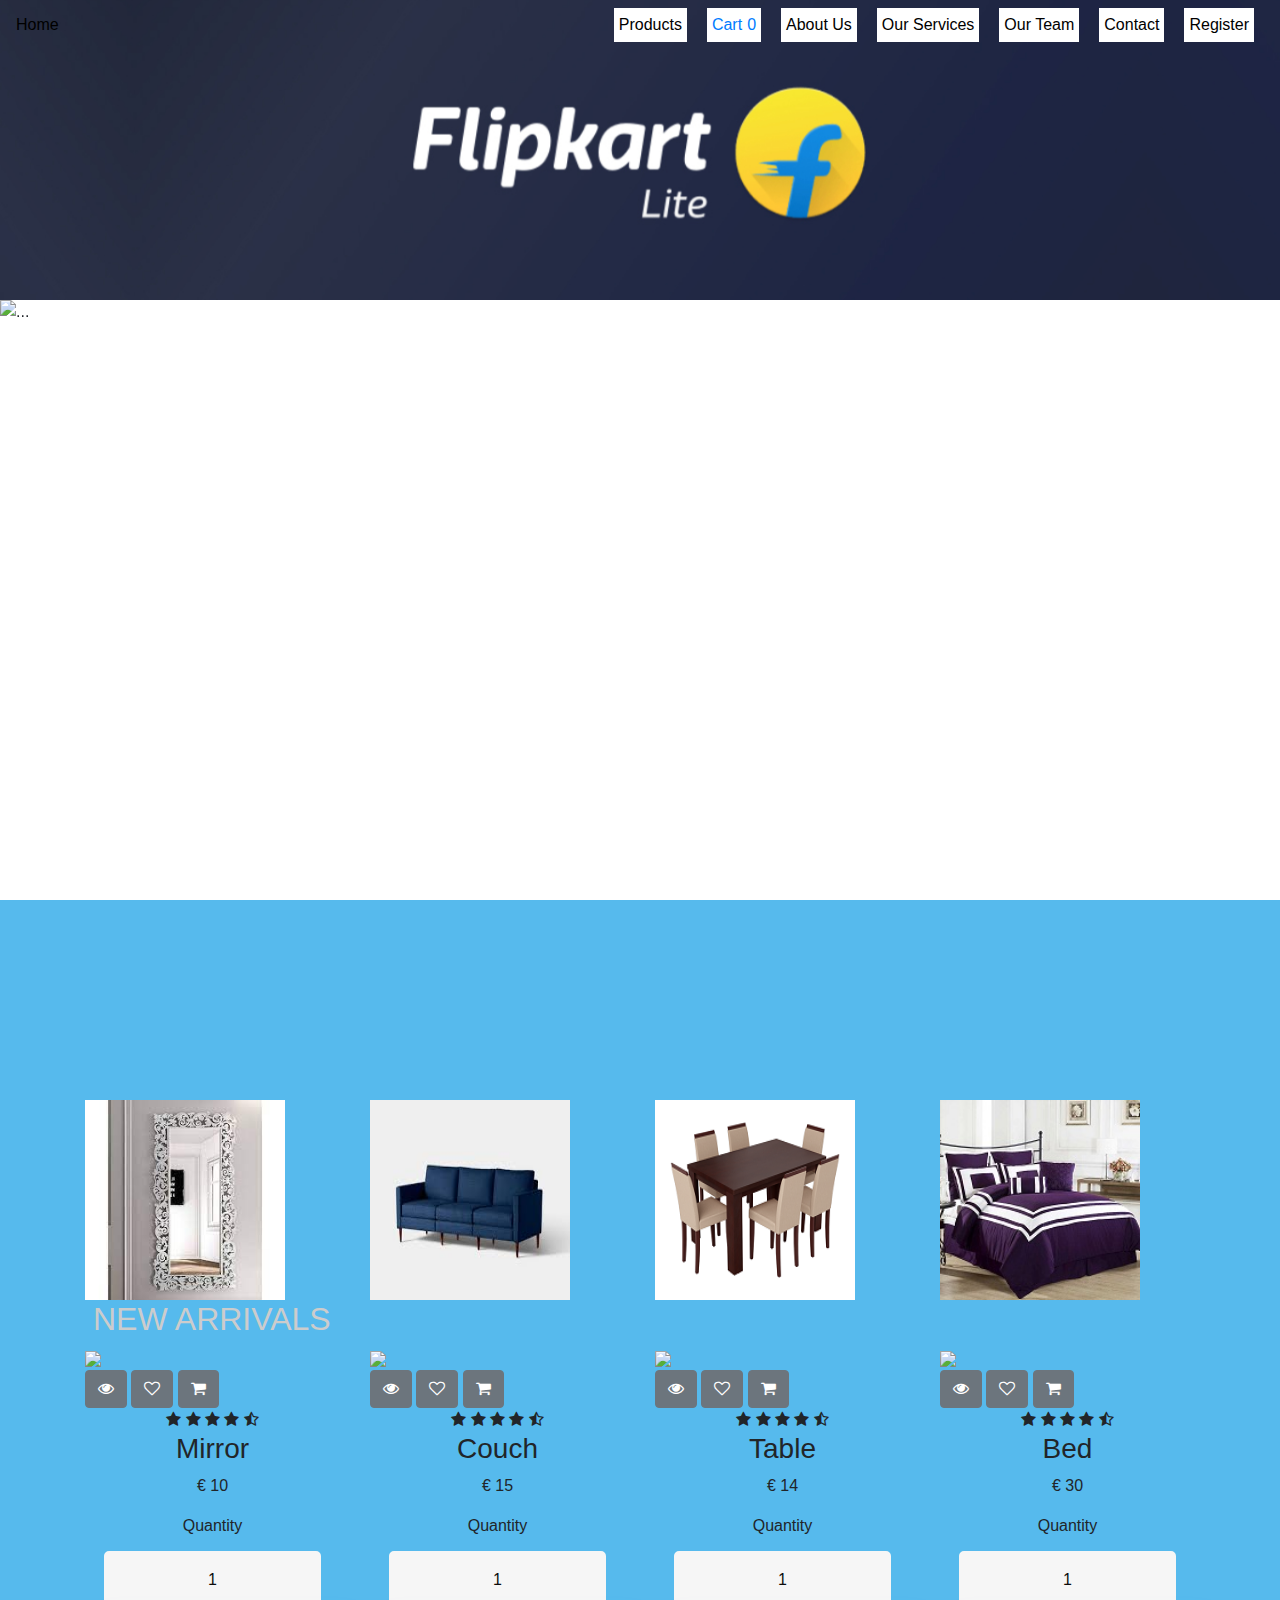
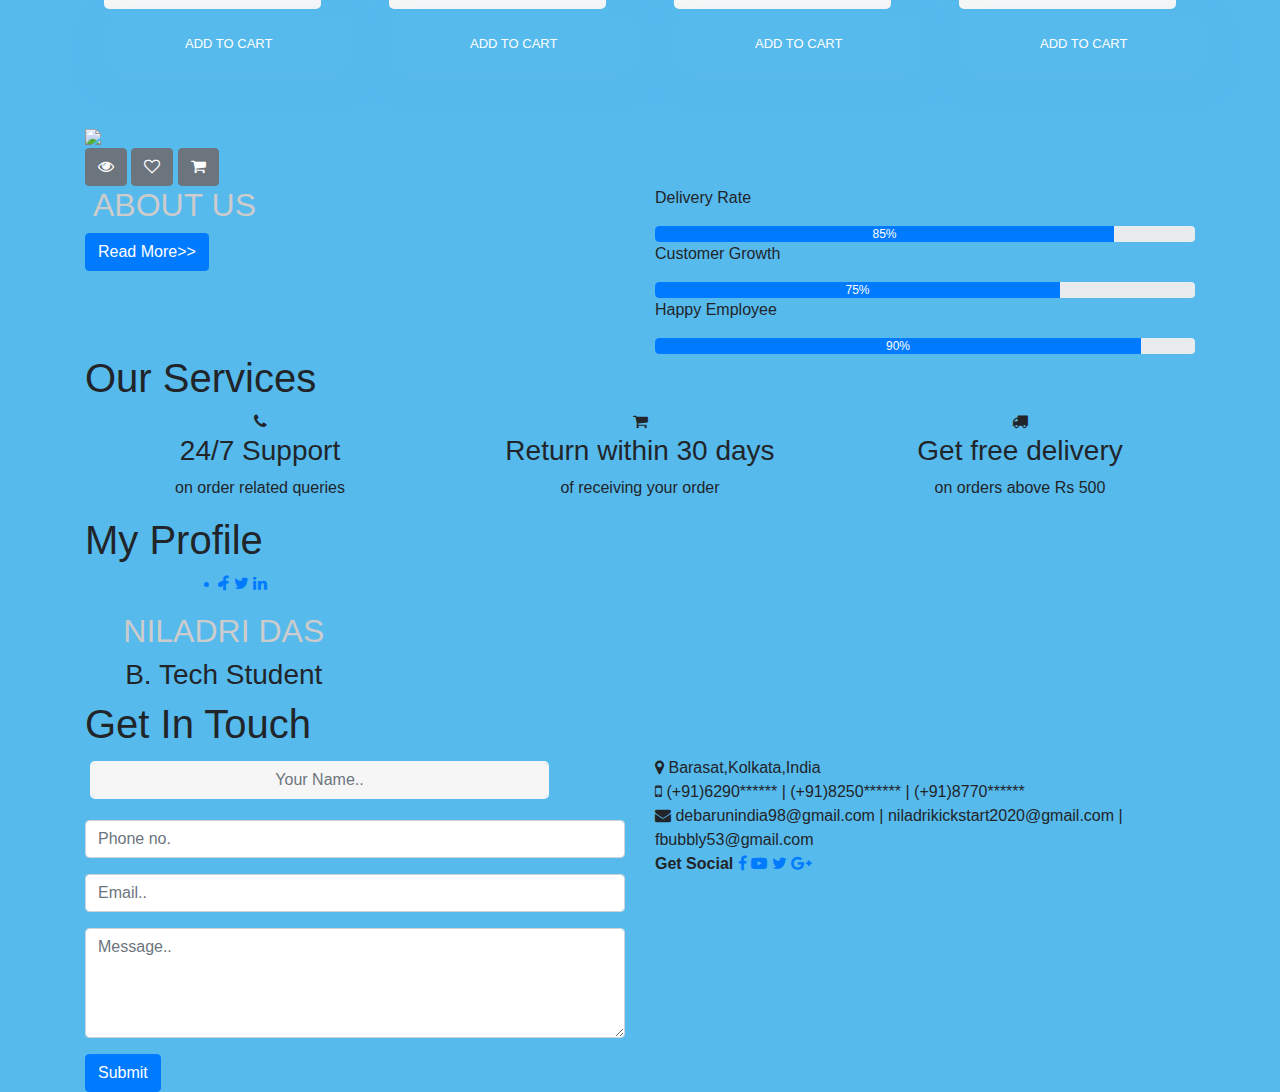
==== index.html @ 09c6e13e "Add files via upload" ====
<!DOCTYPE html>
<html>
<head>
<title>Smart Store</title>
<meta charset="utf-8" />
<meta name="viewpoint" content="width=device-width,initial-scal=1.0">
<meta http-equip="X-UA-compatible" content="ie=edge">
<link rel="stylesheet" href="style.css" media="screen" type="text/css" />
<link rel="stylesheet" href="https://stackpath.bootstrapcdn.com/bootstrap/4.4.1/css/bootstrap.min.css">
<link rel="stylesheet" href="https://stackpath.bootstrapcdn.com/font-awesome/4.7.0/css/font-awesome.min.css">
<script type="text/javascript" src="http://ajax.googleapis.com/ajax/libs/jquery/2.0.3/jquery.min.js"></script>
<script type="text/javascript" src="jquery.store.js"></script>
<script src="https://stackpath.bootstrapcdn.com/bootstrap/4.4.1/js/bootstrap.min.js"></script>
</head>
<body>

	<header>
	<section id="nav-bar">
		<nav class="navbar navbar-expand-lg navbar-light">
  		
  		<button class="navbar-toggler" type="button" data-toggle="collapse" data-target="#navbarNav" aria-controls="navbarNav" aria-expanded="false" aria-label="Toggle navigation">
    			<span class="navbar-toggler-icon"></span>
  		</button>
  		<div class="topnav">
  		<a style="color:black;" class="active" href="#home">Home</a>
		</div> 
  		<div class="collapse navbar-collapse" id="navbarNav">
  		
    		<ul class="navbar-nav ml-auto">
    		 
    		 <li class="Cart">
        		<a style="color:black;" class="product" href="#product">Products</a>
      		</li>
      		<li class="cart.html">
        		<a  class="cart.html" href="Cart.html"><ion-icon name="basket"></ion-icon>Cart<span>0</span></a>
			
      		</li>
      		
      		
      		<li class="nav-item">
        		<a style="color:black;" class="about" href="#about">About Us</a>
      		</li>
      		
      		<li class="nav-item">
        		<a style="color:black;" class="Services" href="#services">Our Services</a>
      		</li>
      		
      		<li class="nav-item">
        		<a style="color:black;" class="team" href="#team" tabindex="-1" aria-disabled="true">Our Team</a>
      		</li>
      		<li class="nav-item">
        		<a style="color:black;" class="contact" href="#contact"><ion-icon name="call-outline"></ion-icon>Contact</a>
      		</li>
			  <li class="nav-item">
        		<a style="color:black;" class="Register" href="signup.html">Register</a>
      		</li>
      		
    		</ul>
  		</div>
		</nav>
	</header>

	<div class="slider">
		<div id="carouselExampleInterval" class="carousel slide" data-ride="carousel">
  <div class="carousel-inner">
    <div class="carousel-item active" data-interval="10000">
      <img src="images/image1.jpg" class="d-block w-100" alt="..." style="width:auto;height:800px;">
    </div>
    <div class="carousel-item" data-interval="2000">
      <img src="images/image2.jpeg" class="d-block w-100" alt="..." style="width:auto;height:800px;">
    </div>
    <div class="carousel-item">
      <img src="images/image4.jpg" class="d-block w-100" alt="..." style="width:auto;height:800px;">
    </div>
  </div>
  <a class="carousel-control-prev" href="#carouselExampleInterval" role="button" data-slide="prev">
    <span class="carousel-control-prev-icon" aria-hidden="true"></span>
    <span class="sr-only">Previous</span>
  </a>
  <a class="carousel-control-next" href="#carouselExampleInterval" role="button" data-slide="next">
    <span class="carousel-control-next-icon" aria-hidden="true"></span>
    <span class="sr-only">Next</span>
  </a>
</div>
	</div>
		

	<!------Featured Categories----->
	<section class="featured-categories">
		<div class="container">
			<div class="row">
				<div class="col-md-3">
				<img src="mirror5.jpg" width="200px"height="200px">
				</div>
				<div class="col-md-3">
				<img src="couch5.jpg" width="200px"height="200px">
				</div>
				<div class="col-md-3">
				<img src="table5.jpg" width="200px"height="200px">
				</div>
				<div class="col-md-3">
				<img src="bed5.jpg" width="200px"height="200px">
				</div>
				
			
			</div>
		
		</div>
	</section>
	
	
<section class="new-arrivals">
<div id="site">
	<div class="container">
		<div class="title-box">
		<h2>New Arrivals</h2>
		</div>
		<div class="row">
			<div class="col-md-3">
			<div class="product-top">
				<img src="images/mirror1.jpg">
		
				<div class="overlay-right">
					<button type="button" class="btn btn-secondary" title="Quick Shop">
					<i class="fa fa-eye"></i>
					</button>
					
					<button type="button" class="btn btn-secondary" title="Add to Wishlist">
					<i class="fa fa-heart-o"></i>
					</button>
					
					<button type="button" class="btn btn-secondary" title="Add to Cart">
					<i class="fa fa-shopping-cart"></i>
					</button>
				</div>
			</div>
			
			
			<div class="product-bottom text-center">
			<i class="fa fa-star"></i>
			<i class="fa fa-star"></i>
			<i class="fa fa-star"></i>
			<i class="fa fa-star"></i>
			<i class="fa fa-star-half-o"></i>
			<h3>Mirror</h3>
			<div class="product-description" data-name="Mirror" data-price="10">
				
				<p class="product-price">&euro; 10</p>
				<form class="add-to-cart" href="#" method="post">
							<div>
								<label for="qty-2">Quantity</label>
								<input type="text" name="qty-2" id="qty-2" class="qty" value="1" />
							</div>
							<p><input type="submit" value="Add to cart" class="btn" /></p>
						</form>
						
			</div>
			</div>
			</div>

			
			<div class="col-md-3">
			<div class="product-top">
				<img src="images/sofa1.jpg">
			
				<div class="overlay-right">
					<button type="button" class="btn btn-secondary" title="Quick Shop">
					<i class="fa fa-eye"></i>
					</button>
					
					<button type="button" class="btn btn-secondary" title="Add to Wishlist">
					<i class="fa fa-heart-o"></i>
					</button>
					
					<button type="button" class="btn btn-secondary" title="Add to Cart">
					<i class="fa fa-shopping-cart"></i>
					</button>
				</div>
			</div>
			
			
			<div class="product-bottom text-center">
			<i class="fa fa-star"></i>
			<i class="fa fa-star"></i>
			<i class="fa fa-star"></i>
			<i class="fa fa-star"></i>
			<i class="fa fa-star-half-o"></i>
			<h3>Couch</h3>
			<div class="product-description" data-name="Couch" data-price="15">
				
				<p class="product-price">&euro; 15</p>
				<form class="add-to-cart" href="#" method="post">
							<div>
								<label for="qty-2">Quantity</label>
								<input type="text" name="qty-2" id="qty-2" class="qty" value="1" />
							</div>
							<p><input type="submit" value="Add to cart" class="btn" /></p>
						</form>
						
			</div>
			</div>
			</div>



			<div class="col-md-3">
			<div class="product-top">
				<img src="images/table1.jpg">
			
				<div class="overlay-right">
					<button type="button" class="btn btn-secondary" title="Quick Shop">
					<i class="fa fa-eye"></i>
					</button>
					
					<button type="button" class="btn btn-secondary" title="Add to Wishlist">
					<i class="fa fa-heart-o"></i>
					</button>
					
					<button type="button" class="btn btn-secondary" title="Add to Cart">
					<i class="fa fa-shopping-cart"></i>
					</button>
				</div>
			</div>
			
			
			<div class="product-bottom text-center">
			<i class="fa fa-star"></i>
			<i class="fa fa-star"></i>
			<i class="fa fa-star"></i>
			<i class="fa fa-star"></i>
			<i class="fa fa-star-half-o"></i>
			<h3>Table</h3>
			<div class="product-description" data-name="Table" data-price="14">
				
				<p class="product-price">&euro; 14</p>
				<form class="add-to-cart" href="#" method="post">
							<div>
								<label for="qty-2">Quantity</label>
								<input type="text" name="qty-2" id="qty-2" class="qty" value="1" />
							</div>
							<p><input type="submit" value="Add to cart" class="btn" /></p>
						</form>
						
			</div>
			</div>
			</div>



			<div class="col-md-3">
			<div class="product-top">
				<img src="images/bed1.jpg">
				
				<div class="overlay-right">
					<button type="button" class="btn btn-secondary" title="Quick Shop">
					<i class="fa fa-eye"></i>
					</button>
					
					<button type="button" class="btn btn-secondary" title="Add to Wishlist">
					<i class="fa fa-heart-o"></i>
					</button>
					
					<button type="button" class="btn btn-secondary" title="Add to Cart">
					<i class="fa fa-shopping-cart"></i>
					</button>
				</div>
			</div>
			
			
			<div class="product-bottom text-center">
			<i class="fa fa-star"></i>
			<i class="fa fa-star"></i>
			<i class="fa fa-star"></i>
			<i class="fa fa-star"></i>
			<i class="fa fa-star-half-o"></i>
			<h3>Bed</h3>
			<div class="product-description" data-name="Bed" data-price="30">
				
				<p class="product-price">&euro; 30</p>
				<form class="add-to-cart" href="#about" method="post">
							<div>
								<label for="qty-2">Quantity</label>
								<input type="text" name="qty-2" id="qty-2" class="qty" value="1" />
							</div>
							<p><input type="submit" value="Add to cart" class="btn" /></p>
						</form>
						
			</div>
			</div>
			</div>			

		</div>



	<div class="row">
			<div class="col-md-3">
			<div class="product-top">
				<img src="images/mirror2.jpg">
				<div class="overlay-right">
					<button type="button" class="btn btn-secondary" title="Quick Shop">
					<i class="fa fa-eye"></i>
					</button>
					
					<button type="button" class="btn btn-secondary" title="Add to Wishlist">
					<i class="fa fa-heart-o"></i>
					</button>
					
					<button type="button" class="btn btn-secondary" title="Add to Cart">
					<i class="fa fa-shopping-cart"></i>
					</button>
				</div>
			</div>
			
			
			



	</div>
</div>
</section>
	
	

	
	





<!------About Section------->	
	<section id="about">
	<div class="container">
		<div class="row">
			<div class="col-md-6">
			<h2>About Us</h2>
				<div class="about-content">
				


				</div>
			<button type="button" class="btn btn-primary">Read More>>
			
			</button>
			
			</div>
			<div class="col-md-6 skills-bar">
			<p>Delivery Rate</p>
			<div class="progress">
			<div class="progress-bar" style="width:85%;">85%</div>
			</div>
			
			<p>Customer Growth</p>
			<div class="progress">
			<div class="progress-bar" style="width:75%;">75%</div>
			</div>
			
			<p>Happy Employee</p>
			<div class="progress">
			<div class="progress-bar" style="width:90%;">90%</div>
			</div>
			
			</div>
		</div>
		
	</div>	
		
<!------Services Section------->		
	<section id="services">
	
		<div class="container">
			<h1>Our Services</h1>
			<div class="row services" >
				<div class= "col-md-4 text-center">
					<div class="icon">
					<i class="fa fa-phone"></i>
					</div>
					<h3> 24/7 Support</h3>
					<p>on order related queries</p>
				</div>
			
				<div class="col-md-4 text-center">
					<div class="icon">
					<i class="fa fa-shopping-cart"></i>
					</div>
					<h3> Return within 30 days</h3>
					<p>of receiving your order</p>
				</div>
			
				<div class="col-md-4 text-center">
					<div class="icon">
					<i class="fa fa-truck"></i>
					</div>
					<h3>Get free delivery</h3>
					<p>on orders above Rs 500</p>
				</div>
			</div>
		</div>
	
	</section>
	


<!-----Team------->
<section id="team">
	
	<div class="container">
		<h1>My Profile</h1>

			
			<div class="col-md-3 profile-pic text-center">
				<div class="img-box">
				<!--<img src="https://encrypted-tbn0.gstatic.com/images?q=tbn%3AANd9GcQ6unES-zKuWBrqH8V0eLPzUpn6cLvX-yxgrA68xxz4BIWNR7ai&usqp=CAU" class="img-responsive">-->
				<ul>
					<a href="https://www.facebook.com/"><li><i class="fa fa-facebook"></i></li></a>
					<a href="https://twitter.com/login"><li><i class="fa fa-twitter"></i></li></a>
					<a href="https://www.linkedin.com/home"><li><i class="fa fa-linkedin"></i></li></a>
				</ul>
				</div>
				<h2>Niladri Das </h2>
				<h3>B. Tech Student</h3>
				
			</div>
			


		</div>	
	</div>
	
</section>

<!------COntact------------>	
<section id="contact">	
	
	<div class="container">
		<h1>Get In Touch</h1>
		<div class="row">
			<div class="col-md-6">
				<form class="contact-form">
				<div class="form-group">
				<input type="text" class="form-control" placeholder="Your Name..">
				</div>
				<div class="form-group">
				<input type="number" class="form-control" placeholder="Phone no.">
				</div>
				<div class="form-group">
				<input type="email" class="form-control" placeholder="Email..">
				</div>
				<div class="form-group">
				<textarea class="form-control" rows="4" placeholder="Message.."></textarea>
				</div>
			
				<button type="submit" class="btn btn-primary">Submit</button>
				</form>
			</div>
			<div class="col-md-6 contact-info">
				<div class="follow"><b><i class="fa fa-map-marker"></i>  </b>Barasat,Kolkata,India</div>
				<div class="follow"><b><i class="fa fa-mobile"></i>  </b>(+91)6290****** | (+91)8250****** | (+91)8770******</div>
				<div class="follow"><b><i class="fa fa-envelope"></i>  </b>debarunindia98@gmail.com | niladrikickstart2020@gmail.com | fbubbly53@gmail.com</div>
				
				
				<div class="follow"><label><b>Get Social </b></label>
				<a href="https://www.facebook.com/"><i class="fa fa-facebook"></i></a>
				<a href="https://www.youtube.com/"><i class="fa fa-youtube-play"></i></a>
				<a href="https://twitter.com/login"><i class="fa fa-twitter"></i></a>
				<a href="https://myaccount.google.com/"><i class="fa fa-google-plus"></i></a>
				
				</div>
			</div>

			
			
		</div>

	</div>

</section>


<script type="module" src="https://unpkg.com/ionicons@5.5.2/dist/ionicons/ionicons.esm.js"></script>
<script nomodule src="https://unpkg.com/ionicons@5.5.2/dist/ionicons/ionicons.js"></script>
<ion-icon name="basket-outline"></ion-icon>
<script src="main.js"></script>
</body>
</html>
---- style.css ----
@import url('https://fonts.googleapis.com/css?family=Poppins');

/* BASIC */

html {
  background-color: #56baed;
}

body {
  font-family: "Poppins", sans-serif;
  height: 100vh;
}

header
{
  background-image: url('cover.jpg');
  background-repeat: no-repeat;
  background-size: cover;
  background-position: center;
  height: 300px;
  position: relative;

}

a {
  color: #92badd;
  display:inline-block;
  text-decoration: none;
  font-weight: 400;
}

h2 {
  text-align: center;
  font-size: 16px;
  font-weight: 600;
  text-transform: uppercase;
  display:inline-block;
  margin: 40px 8px 10px 8px; 
  color: #cccccc;
  
}
nav{
  position: absolute;
  top:0;
  right: 0;
  left: 0;
  z-index: 2;
  display: flex;
  flex-wrap: wrap;
  justify-content: space-between;
  padding: 50px 60px 0 60px;
}
nav li{
  list-style: none;
  display: inline-block;
  padding-right: 10px;
  padding-left: 10px;
}
nav li span{
  padding-left: 5px;
}

li a{
  padding: 5px;
  background-color: #fff;
  text-decoration: none;
}


.cart ion-icon{
  vertical-align: bottom;
  font-size: 20px;
  padding-right: 5px;
}
.cart a{
  background-color: royalblue;
  color: #fff;
  cursor: pointer;
  text-decoration: none;
}












/* STRUCTURE */

.wrapper {
  display: flex;
  align-items: center;
  flex-direction: column; 
  justify-content: center;
  width: 100%;
  min-height: 100%;
  padding: 20px;
}

#formContent {
  -webkit-border-radius: 10px 10px 10px 10px;
  border-radius: 10px 10px 10px 10px;
  background: #fff;
  padding: 30px;
  width: 90%;
  max-width: 450px;
  position: relative;
  padding: 0px;
  -webkit-box-shadow: 0 30px 60px 0 rgba(0,0,0,0.3);
  box-shadow: 0 30px 60px 0 rgba(0,0,0,0.3);
  text-align: center;
}

#formFooter {
  background-color: #f6f6f6;
  border-top: 1px solid #dce8f1;
  padding: 25px;
  text-align: center;
  -webkit-border-radius: 0 0 10px 10px;
  border-radius: 0 0 10px 10px;
}



/* TABS */

h2.inactive {
  color: #cccccc;
}

h2.active {
  color: #0d0d0d;
  border-bottom: 2px solid #5fbae9;
}



/* FORM TYPOGRAPHY*/

input[type=button], input[type=submit], input[type=reset]  {
  background-color: #56baed;
  border: none;
  color: white;
  padding: 15px 80px;
  text-align: center;
  text-decoration: none;
  display: inline-block;
  text-transform: uppercase;
  font-size: 13px;
  -webkit-box-shadow: 0 10px 30px 0 rgba(95,186,233,0.4);
  box-shadow: 0 10px 30px 0 rgba(95,186,233,0.4);
  -webkit-border-radius: 5px 5px 5px 5px;
  border-radius: 5px 5px 5px 5px;
  margin: 5px 20px 40px 20px;
  -webkit-transition: all 0.3s ease-in-out;
  -moz-transition: all 0.3s ease-in-out;
  -ms-transition: all 0.3s ease-in-out;
  -o-transition: all 0.3s ease-in-out;
  transition: all 0.3s ease-in-out;
}

input[type=button]:hover, input[type=submit]:hover, input[type=reset]:hover  {
  background-color: #39ace7;
}

input[type=button]:active, input[type=submit]:active, input[type=reset]:active  {
  -moz-transform: scale(0.95);
  -webkit-transform: scale(0.95);
  -o-transform: scale(0.95);
  -ms-transform: scale(0.95);
  transform: scale(0.95);
}

input[type=text] {
  background-color: #f6f6f6;
  border: none;
  color: #0d0d0d;
  padding: 15px 32px;
  text-align: center;
  text-decoration: none;
  display: inline-block;
  font-size: 16px;
  margin: 5px;
  width: 85%;
  border: 2px solid #f6f6f6;
  -webkit-transition: all 0.5s ease-in-out;
  -moz-transition: all 0.5s ease-in-out;
  -ms-transition: all 0.5s ease-in-out;
  -o-transition: all 0.5s ease-in-out;
  transition: all 0.5s ease-in-out;
  -webkit-border-radius: 5px 5px 5px 5px;
  border-radius: 5px 5px 5px 5px;
}

input[type=text]:focus {
  background-color: #fff;
  border-bottom: 2px solid #5fbae9;
}

input[type=text]:placeholder {
  color: #cccccc;
}



/* ANIMATIONS */

/* Simple CSS3 Fade-in-down Animation */
.fadeInDown {
  -webkit-animation-name: fadeInDown;
  animation-name: fadeInDown;
  -webkit-animation-duration: 1s;
  animation-duration: 1s;
  -webkit-animation-fill-mode: both;
  animation-fill-mode: both;
}

@-webkit-keyframes fadeInDown {
  0% {
    opacity: 0;
    -webkit-transform: translate3d(0, -100%, 0);
    transform: translate3d(0, -100%, 0);
  }
  100% {
    opacity: 1;
    -webkit-transform: none;
    transform: none;
  }
}

@keyframes fadeInDown {
  0% {
    opacity: 0;
    -webkit-transform: translate3d(0, -100%, 0);
    transform: translate3d(0, -100%, 0);
  }
  100% {
    opacity: 1;
    -webkit-transform: none;
    transform: none;
  }
}

/* Simple CSS3 Fade-in Animation */
@-webkit-keyframes fadeIn { from { opacity:0; } to { opacity:1; } }
@-moz-keyframes fadeIn { from { opacity:0; } to { opacity:1; } }
@keyframes fadeIn { from { opacity:0; } to { opacity:1; } }

.fadeIn {
  opacity:0;
  -webkit-animation:fadeIn ease-in 1;
  -moz-animation:fadeIn ease-in 1;
  animation:fadeIn ease-in 1;

  -webkit-animation-fill-mode:forwards;
  -moz-animation-fill-mode:forwards;
  animation-fill-mode:forwards;

  -webkit-animation-duration:1s;
  -moz-animation-duration:1s;
  animation-duration:1s;
}

.fadeIn.first {
  -webkit-animation-delay: 0.4s;
  -moz-animation-delay: 0.4s;
  animation-delay: 0.4s;
}

.fadeIn.second {
  -webkit-animation-delay: 0.6s;
  -moz-animation-delay: 0.6s;
  animation-delay: 0.6s;
}

.fadeIn.third {
  -webkit-animation-delay: 0.8s;
  -moz-animation-delay: 0.8s;
  animation-delay: 0.8s;
}

.fadeIn.fourth {
  -webkit-animation-delay: 1s;
  -moz-animation-delay: 1s;
  animation-delay: 1s;
}

/* Simple CSS3 Fade-in Animation */
.underlineHover:after {
  display: block;
  left: 0;
  bottom: -10px;
  width: 0;
  height: 2px;
  background-color: #56baed;
  content: "";
  transition: width 0.2s;
}

.underlineHover:hover {
  color: #0d0d0d;
}

.underlineHover:hover:after{
  width: 100%;
}



/* OTHERS */

*:focus {
    outline: none;
} 

#icon {
  width:60%;
}

* {
  box-sizing: border-box;
}
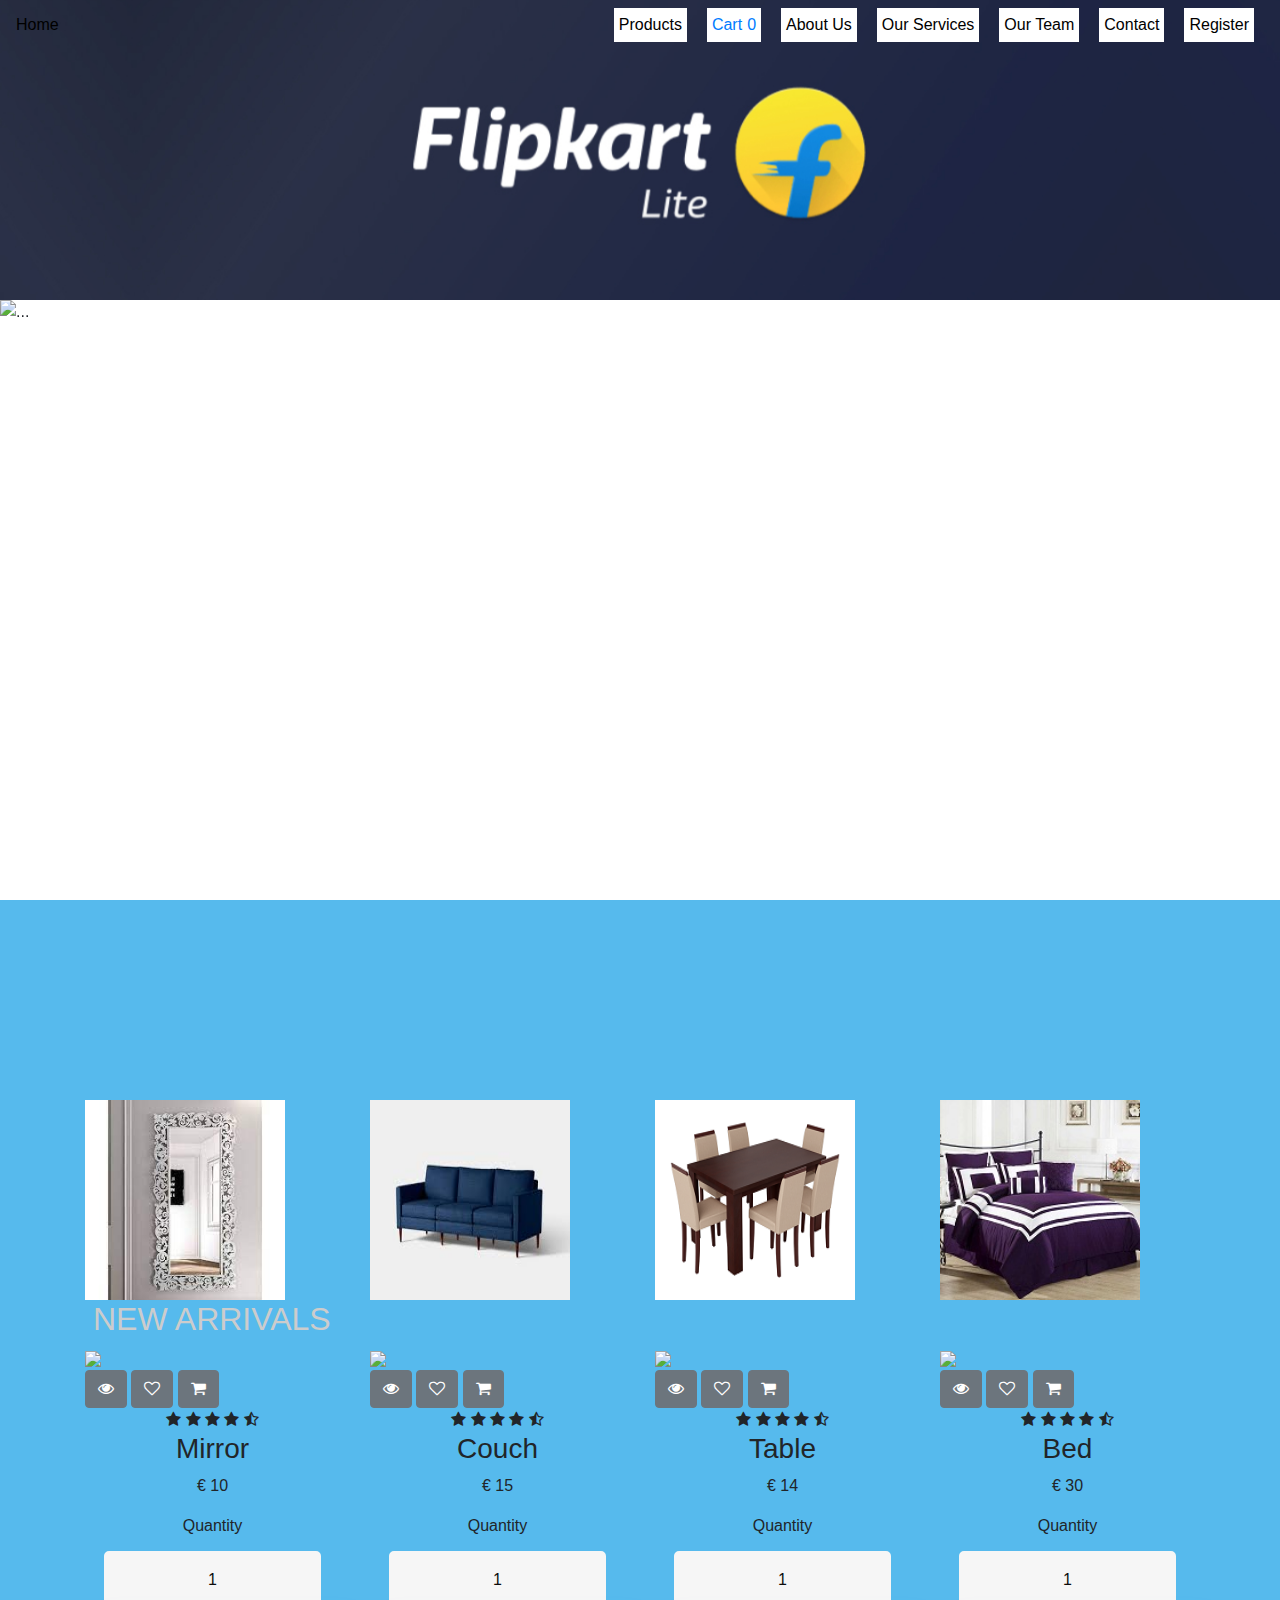
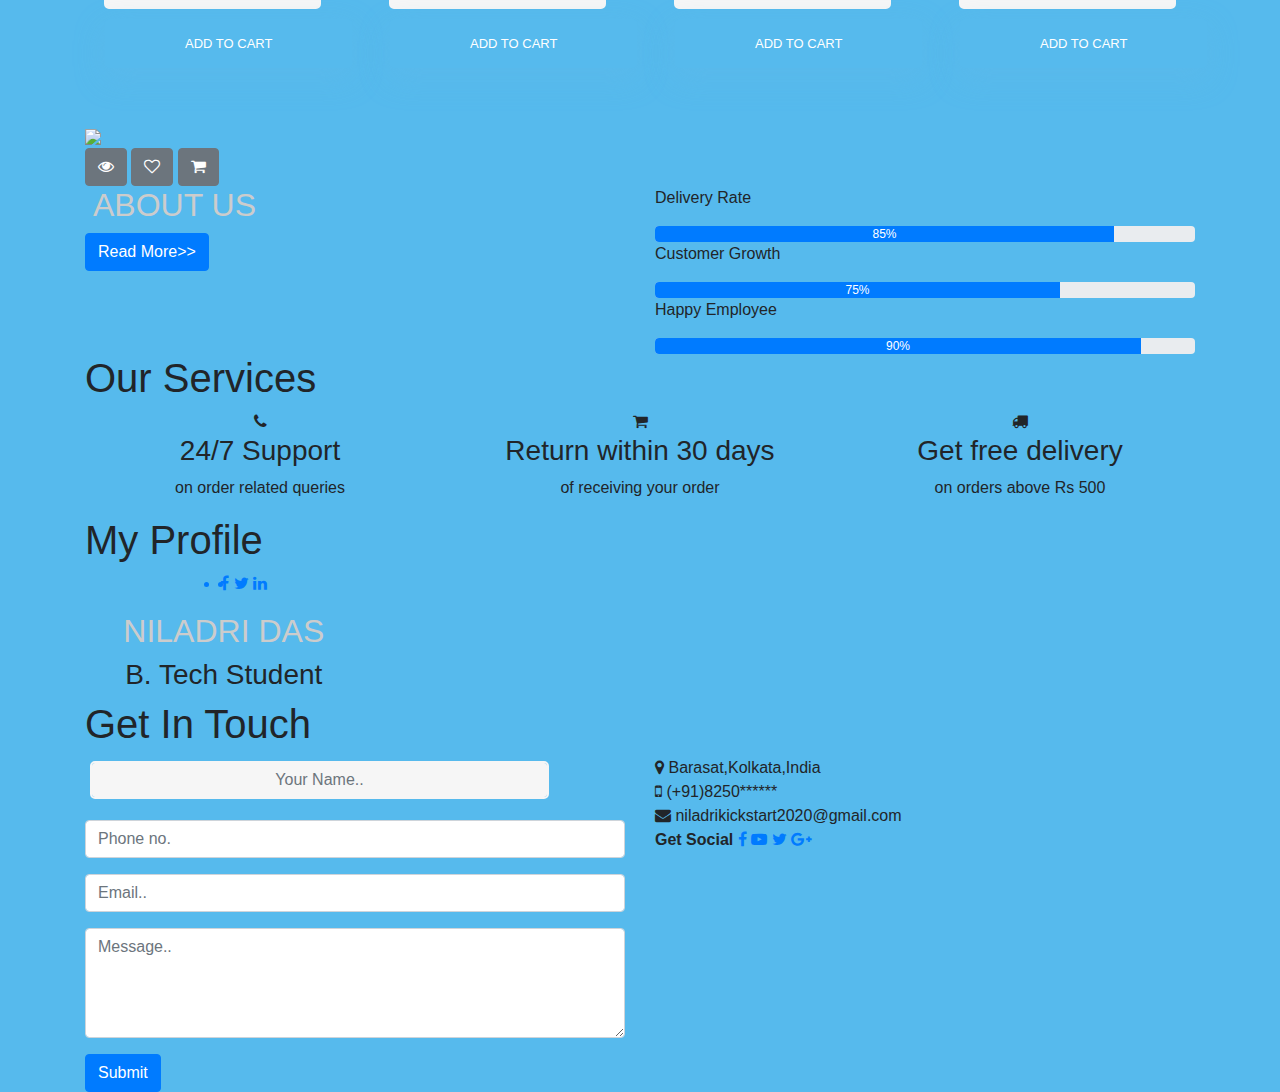
==== commit ffca9e1f: "Add files via upload" ====
--- a/index.html
+++ b/index.html
@@ -457,8 +457,8 @@
 			</div>
 			<div class="col-md-6 contact-info">
 				<div class="follow"><b><i class="fa fa-map-marker"></i>  </b>Barasat,Kolkata,India</div>
-				<div class="follow"><b><i class="fa fa-mobile"></i>  </b>(+91)6290****** | (+91)8250****** | (+91)8770******</div>
-				<div class="follow"><b><i class="fa fa-envelope"></i>  </b>debarunindia98@gmail.com | niladrikickstart2020@gmail.com | fbubbly53@gmail.com</div>
+				<div class="follow"><b><i class="fa fa-mobile"></i>  </b> (+91)8250****** </div>
+				<div class="follow"><b><i class="fa fa-envelope"></i>  </b> niladrikickstart2020@gmail.com</div>
 				
 				
 				<div class="follow"><label><b>Get Social </b></label>
